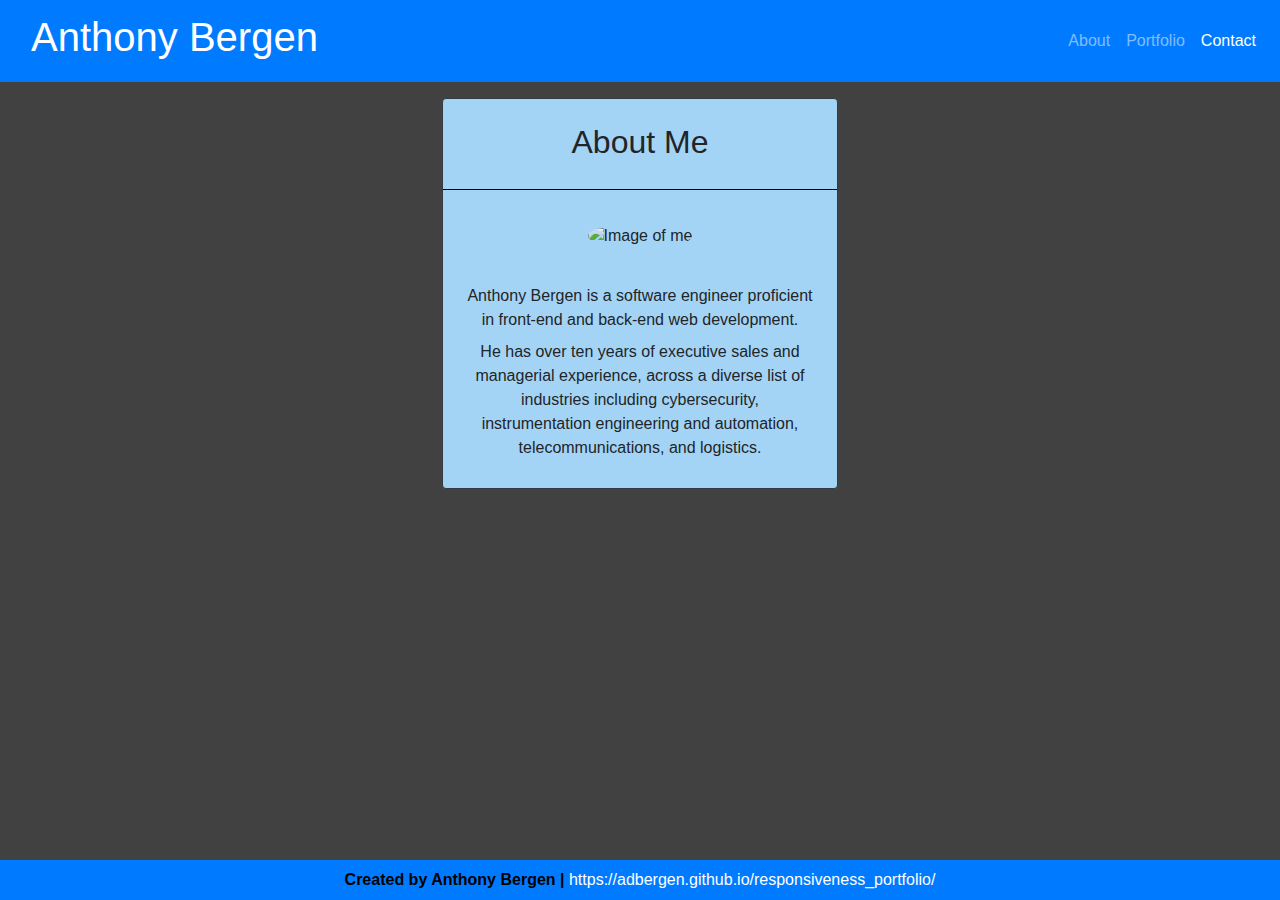
==== assets/html/contact.html @ 811713d7 "linked css to all html files" ====
<!DOCTYPE html>
<html lang="en">

<head>
  <meta charset="UTF-8">
  <meta name="viewport" content="width=device-width, initial-scale=1.0">
  <meta http-equiv="X-UA-Compatible" content="ie=edge">
  <meta name="Description" content="Enter your description here" />
  <link rel="stylesheet" href="https://cdnjs.cloudflare.com/ajax/libs/twitter-bootstrap/4.5.0/css/bootstrap.min.css">
  <link rel="stylesheet" href="https://cdnjs.cloudflare.com/ajax/libs/font-awesome/5.13.1/css/all.min.css">
  <link rel="stylesheet" href="../css/style.css">
  <title>Anthony Bergen | Software Engineer</title>
</head>

<header>
  <nav class="navbar navbar-expand-lg navbar-dark bg-primary">
    <a class="navbar-brand container-fluid">
      <h1>Anthony Bergen</h1>
      <button class="navbar-toggler" type="button" data-toggle="collapse" data-target="#navbarNavAltMarkup"
        aria-controls="navbarNavAltMarkup" aria-expanded="false" aria-label="Toggle navigation">
        <span class="navbar-toggler-icon"></span>
      </button>
      <div class="collapse navbar-collapse" id="navbarNavAltMarkup">
        <div class="navbar-nav ml-auto">
          <a class="nav-item nav-link ml-auto" href="../../index.html">About</a>
          <a class="nav-item nav-link ml-auto" href="portfolio.html">Portfolio</a>
          <a class="nav-item nav-link ml-auto active" href="contact.html">Contact</a>
        </div>
      </div>
  </nav>
</header>

<body>

  <main class="container-fluid text-center mt-3 mb-5">
    <div class="row pb-5">
      <div class="col-sm-4">
      </div>
      <div class="col-sm-4">
        <div class="card border border-dark">
          <h2 class="card-title pt-4">About Me</h2>
          <hr>
          <img class="img-fluid rounded-circle p-3 mx-auto"
            src="https://media-exp1.licdn.com/dms/image/C4E03AQHP4f3U4McQZw/profile-displayphoto-shrink_200_200/0?e=1600905600&v=beta&t=97a49gcaRYvp-vtT2CuWY1fF0eI5KSPFbIOoDlyoC4k"
            alt="Image of me">
          <div class="card-body">
            <div class="card-text">Anthony Bergen is a software engineer proficient in front-end and back-end web
              development.
            </div>
            <div class="card-text p-2">
              He has over ten years of executive sales and managerial experience, across a diverse
              list of industries including cybersecurity, instrumentation engineering and automation,
              telecommunications, and logistics.
            </div>
          </div>
        </div>
      </div>
      <div class="col-sm-4">
      </div>
    </div>
  </main>

  <footer class="page-footer footer-expand fixed-bottom">
    <div class="text-center py-2 bg-primary"><strong>Created by Anthony Bergen |</strong>
      <a href="https://adbergen.github.io/responsiveness_portfolio/">https://adbergen.github.io/responsiveness_portfolio/
      </a>
    </div>
  </footer>

  <script src="https://cdnjs.cloudflare.com/ajax/libs/jquery/3.5.1/jquery.slim.min.js"></script>
  <script src="https://cdnjs.cloudflare.com/ajax/libs/popper.js/1.16.1/umd/popper.min.js"></script>
  <script src="https://cdnjs.cloudflare.com/ajax/libs/twitter-bootstrap/4.5.0/js/bootstrap.min.js"></script>

</body>

</html>
---- assets/css/style.css ----
* {
  font-family ;:
}

body {
  background-color: rgb(65, 65, 65);
}

.card {
  background-color: #a4d4f5
}

hr {
  display: block;
  height: 2px;
  border: 0;
  border-top: 1px solid black;
  margin: 1em 0;
  padding: 0;
}

footer div {
  color: black;
}

footer a {
  color: white;
}
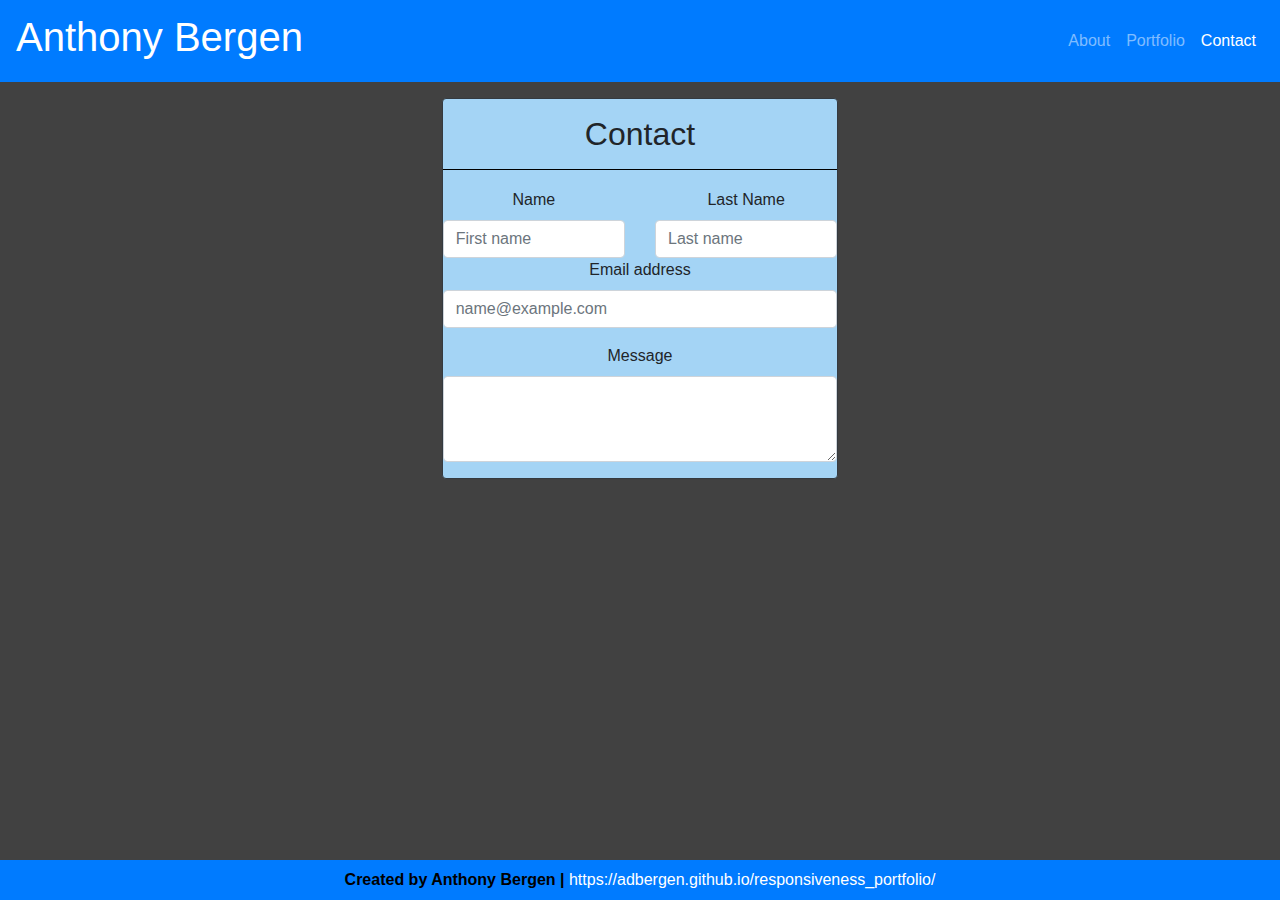
==== commit e2ba0cf0: "added link to name" ====
--- a/assets/html/contact.html
+++ b/assets/html/contact.html
@@ -13,8 +13,8 @@
 </head>
 
 <header>
-  <nav class="navbar navbar-expand-lg navbar-dark bg-primary">
-    <a class="navbar-brand container-fluid">
+  <nav class="navbar navbar-expand-lg navbar-dark bg-primary container-fluid">
+    <a class="navbar-brand" href="https://adbergen.github.io/responsiveness_portfolio/">
       <h1>Anthony Bergen</h1>
       <button class="navbar-toggler" type="button" data-toggle="collapse" data-target="#navbarNavAltMarkup"
         aria-controls="navbarNavAltMarkup" aria-expanded="false" aria-label="Toggle navigation">
@@ -38,21 +38,28 @@
       </div>
       <div class="col-sm-4">
         <div class="card border border-dark">
-          <h2 class="card-title pt-4">About Me</h2>
-          <hr>
-          <img class="img-fluid rounded-circle p-3 mx-auto"
-            src="https://media-exp1.licdn.com/dms/image/C4E03AQHP4f3U4McQZw/profile-displayphoto-shrink_200_200/0?e=1600905600&v=beta&t=97a49gcaRYvp-vtT2CuWY1fF0eI5KSPFbIOoDlyoC4k"
-            alt="Image of me">
-          <div class="card-body">
-            <div class="card-text">Anthony Bergen is a software engineer proficient in front-end and back-end web
-              development.
+          <form class="pt-3">
+            <h2>Contact</h2>
+            <hr>
+            <div class="form-group">
+              <div class="row">
+                <div class="col">
+                  <label for="exampleFormControlInput1">Name</label>
+                  <input type="text" class="form-control" placeholder="First name">
+                </div>
+                <div class="col">
+                  <label for="exampleFormControlInput1">Last Name</label>
+                  <input type="text" class="form-control" placeholder="Last name">
+                </div>
+              </div>
+              <label for="emailAdress">Email address</label>
+              <input type="email" class="form-control" id="emailAdress" placeholder="name@example.com">
             </div>
-            <div class="card-text p-2">
-              He has over ten years of executive sales and managerial experience, across a diverse
-              list of industries including cybersecurity, instrumentation engineering and automation,
-              telecommunications, and logistics.
+            <div class="form-group">
+              <label for="message">Message</label>
+              <textarea class="form-control" id="message" rows="3"></textarea>
             </div>
-          </div>
+          </form>
         </div>
       </div>
       <div class="col-sm-4">
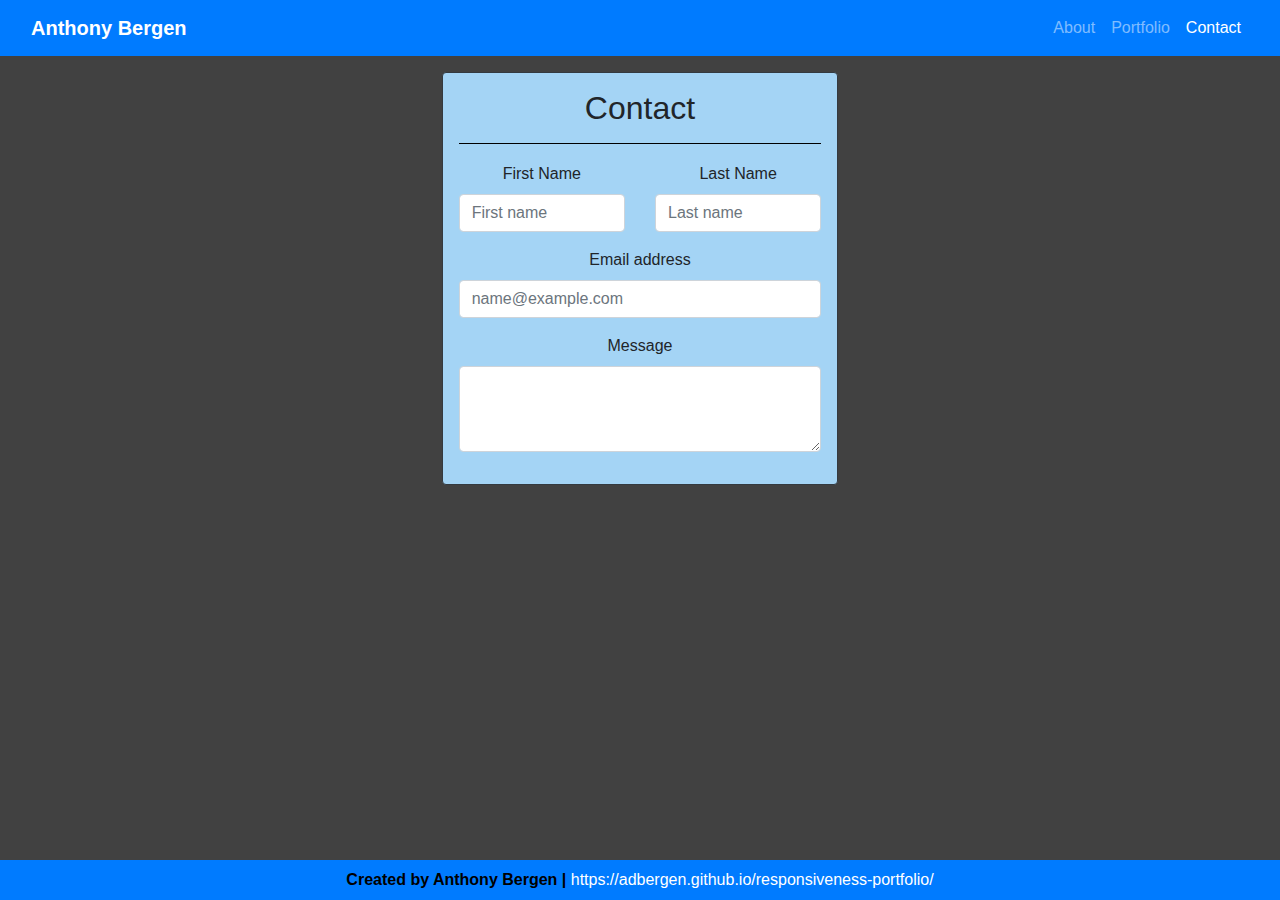
==== commit 75abdba2: "added more markup and html semantics" ====
--- a/assets/html/contact.html
+++ b/assets/html/contact.html
@@ -9,74 +9,91 @@
   <link rel="stylesheet" href="https://cdnjs.cloudflare.com/ajax/libs/twitter-bootstrap/4.5.0/css/bootstrap.min.css">
   <link rel="stylesheet" href="https://cdnjs.cloudflare.com/ajax/libs/font-awesome/5.13.1/css/all.min.css">
   <link rel="stylesheet" href="../css/style.css">
+  <!-- title starts here -->
   <title>Anthony Bergen | Software Engineer</title>
+  <!-- title ends here -->
 </head>
 
-<header>
-  <nav class="navbar navbar-expand-lg navbar-dark bg-primary container-fluid">
-    <a class="navbar-brand" href="https://adbergen.github.io/responsiveness_portfolio/">
-      <h1>Anthony Bergen</h1>
-      <button class="navbar-toggler" type="button" data-toggle="collapse" data-target="#navbarNavAltMarkup"
-        aria-controls="navbarNavAltMarkup" aria-expanded="false" aria-label="Toggle navigation">
-        <span class="navbar-toggler-icon"></span>
-      </button>
-      <div class="collapse navbar-collapse" id="navbarNavAltMarkup">
-        <div class="navbar-nav ml-auto">
-          <a class="nav-item nav-link ml-auto" href="../../index.html">About</a>
-          <a class="nav-item nav-link ml-auto" href="portfolio.html">Portfolio</a>
-          <a class="nav-item nav-link ml-auto active" href="contact.html">Contact</a>
+<body>
+  <header>
+
+    <!-- navbar starts here -->
+    <nav class="navbar navbar-expand-lg navbar-dark bg-primary">
+      <div class="container-fluid">
+        <a class="navbar-brand" href="https://adbergen.github.io/responsiveness-portfolio/"><strong>Anthony
+            Bergen</strong></a>
+        <button class="navbar-toggler" type="button" data-toggle="collapse" data-target="#navbarNavAltMarkup"
+          aria-controls="navbarNavAltMarkup" aria-expanded="false" aria-label="Toggle navigation">
+          <span class="navbar-toggler-icon"></span>
+        </button>
+        <div class="collapse navbar-collapse" id="navbarNavAltMarkup">
+          <div class="navbar-nav ml-auto">
+            <!-- navbar links start here -->
+            <a class="nav-item nav-link ml-auto" href="../../index.html">About</a>
+            <a class="nav-item nav-link ml-auto" href="portfolio.html">Portfolio</a>
+            <a class="nav-item nav-link ml-auto active" href="contact.html">Contact</a>
+            <!-- navbar links end here -->
+          </div>
         </div>
       </div>
-  </nav>
-</header>
+    </nav>
+    <!-- navbar ends here -->
 
-<body>
+  </header>
 
+  <!-- main/contact form starts here -->
   <main class="container-fluid text-center mt-3 mb-5">
     <div class="row pb-5">
       <div class="col-sm-4">
       </div>
       <div class="col-sm-4">
         <div class="card border border-dark">
-          <form class="pt-3">
+          <!-- form starts here -->
+          <form class="p-3">
             <h2>Contact</h2>
             <hr>
             <div class="form-group">
-              <div class="row">
+              <div class="row pb-3">
                 <div class="col">
-                  <label for="exampleFormControlInput1">Name</label>
-                  <input type="text" class="form-control" placeholder="First name">
+                  <label for="firstName">First Name</label>
+                  <input type="text" class="form-control" id="firstName" placeholder="First name">
                 </div>
                 <div class="col">
-                  <label for="exampleFormControlInput1">Last Name</label>
-                  <input type="text" class="form-control" placeholder="Last name">
+                  <label for="lastName">Last Name</label>
+                  <input type="text" class="form-control" id="lastName" placeholder="Last name">
                 </div>
               </div>
-              <label for="emailAdress">Email address</label>
-              <input type="email" class="form-control" id="emailAdress" placeholder="name@example.com">
+              <label for="emailAddress">Email address</label>
+              <input type="email" class="form-control" id="emailAddress" placeholder="name@example.com">
             </div>
             <div class="form-group">
               <label for="message">Message</label>
               <textarea class="form-control" id="message" rows="3"></textarea>
             </div>
           </form>
+          <!-- form ends here -->
         </div>
       </div>
       <div class="col-sm-4">
       </div>
     </div>
   </main>
+  <!-- main/contact form ends here -->
 
+  <!-- footer starts here -->
   <footer class="page-footer footer-expand fixed-bottom">
     <div class="text-center py-2 bg-primary"><strong>Created by Anthony Bergen |</strong>
-      <a href="https://adbergen.github.io/responsiveness_portfolio/">https://adbergen.github.io/responsiveness_portfolio/
+      <a href="https://adbergen.github.io/responsiveness-portfolio/">https://adbergen.github.io/responsiveness-portfolio/
       </a>
     </div>
   </footer>
+  <!-- footer ends here -->
 
+  <!-- scripts start here -->
   <script src="https://cdnjs.cloudflare.com/ajax/libs/jquery/3.5.1/jquery.slim.min.js"></script>
   <script src="https://cdnjs.cloudflare.com/ajax/libs/popper.js/1.16.1/umd/popper.min.js"></script>
   <script src="https://cdnjs.cloudflare.com/ajax/libs/twitter-bootstrap/4.5.0/js/bootstrap.min.js"></script>
+  <!-- scripts end here -->
 
 </body>
 
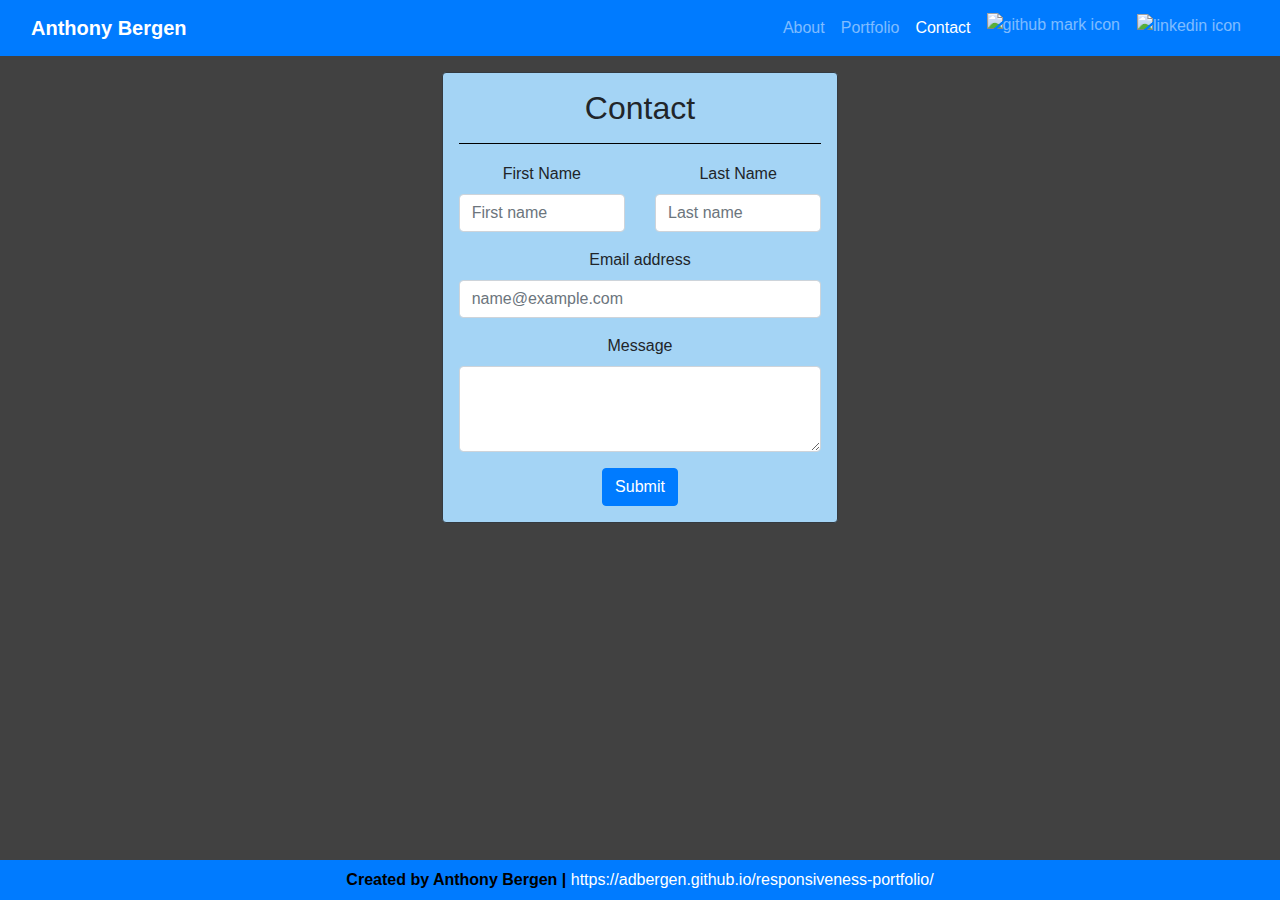
==== commit a4c80a05: "fixed icons to appear static" ====
--- a/assets/html/contact.html
+++ b/assets/html/contact.html
@@ -5,7 +5,8 @@
   <meta charset="UTF-8">
   <meta name="viewport" content="width=device-width, initial-scale=1.0">
   <meta http-equiv="X-UA-Compatible" content="ie=edge">
-  <meta name="Description" content="Enter your description here" />
+  <meta name="Description" content="Enter your description here">
+  <link rel="icon" type="image/png" href="../images/favicon/favicon-32x32.png">
   <link rel="stylesheet" href="https://cdnjs.cloudflare.com/ajax/libs/twitter-bootstrap/4.5.0/css/bootstrap.min.css">
   <link rel="stylesheet" href="https://cdnjs.cloudflare.com/ajax/libs/font-awesome/5.13.1/css/all.min.css">
   <link rel="stylesheet" href="../css/style.css">
@@ -32,6 +33,13 @@
             <a class="nav-item nav-link ml-auto" href="../../index.html">About</a>
             <a class="nav-item nav-link ml-auto" href="portfolio.html">Portfolio</a>
             <a class="nav-item nav-link ml-auto active" href="contact.html">Contact</a>
+            <a class="nav-item nav-link ml-auto" id="github-mark" href="https://github.com/adbergen" target="_blank">
+              <img class="img-fluid" src="../images/github-mark/github-mark-32px.png" alt="github mark icon">
+            </a>
+            <a class="nav-item nav-link ml-auto" id="linkedin" href="www.linkedin.com/in/anthonybergen" target="_blank">
+              <img class="img-fluid" src="../images/linkedin/linkedin.png" alt="linkedin icon">
+            </a>
+            <!-- navba
             <!-- navbar links end here -->
           </div>
         </div>
@@ -70,6 +78,7 @@
               <label for="message">Message</label>
               <textarea class="form-control" id="message" rows="3"></textarea>
             </div>
+            <input class="btn btn-primary" type="submit" value="Submit">
           </form>
           <!-- form ends here -->
         </div>
--- a/assets/css/style.css
+++ b/assets/css/style.css
@@ -1,5 +1,17 @@
-* {
-  font-family ;:
+#github-mark {
+   margin: -4px 1px;
+}
+
+#github-mark:hover {
+  opacity: 0.7
+}
+
+#linkedin {
+  margin: -3px 0px;
+}
+
+#linkedin:hover {
+ opacity: 0.7
 }
 
 body {
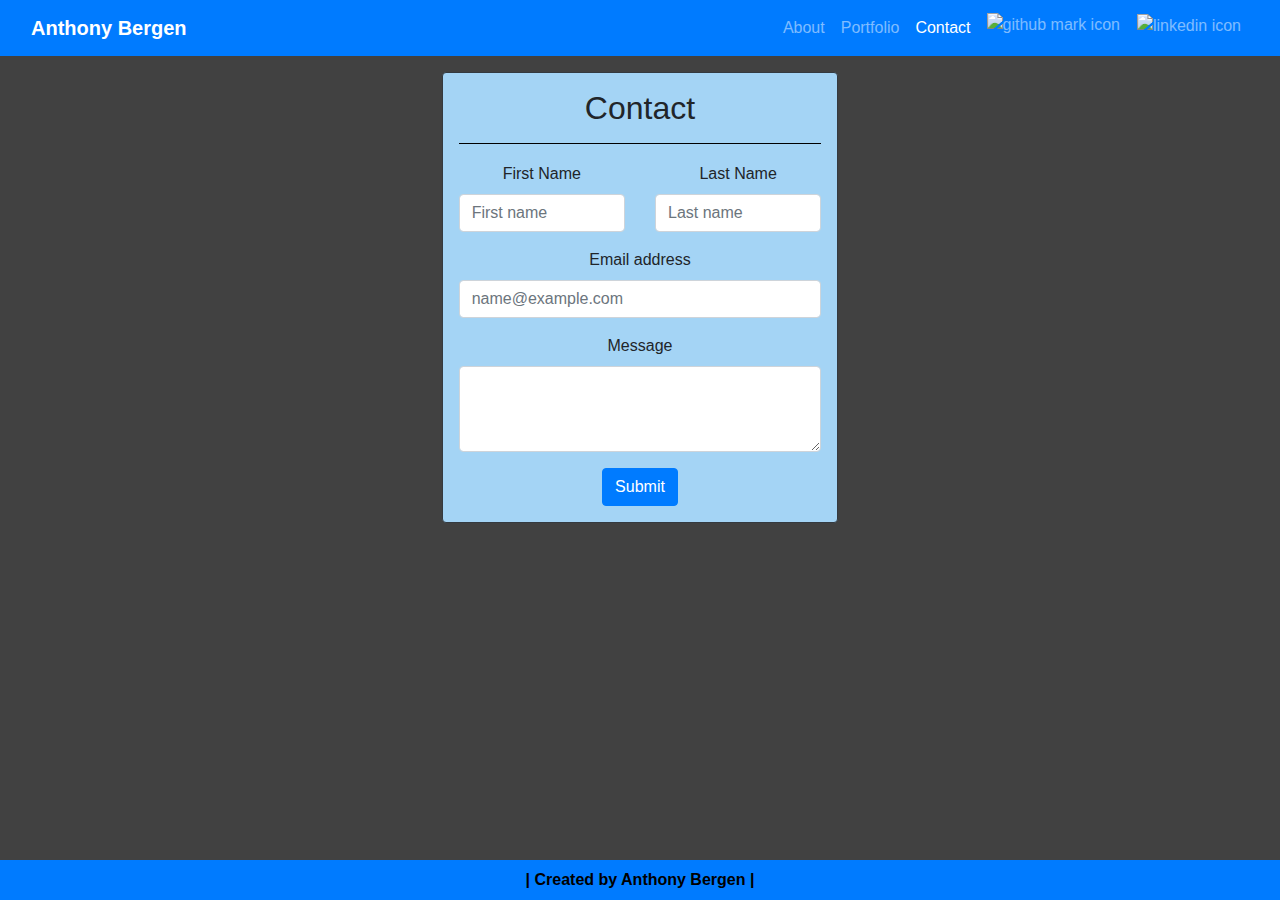
==== commit fb355f1a: "removed site address from footer" ====
--- a/assets/html/contact.html
+++ b/assets/html/contact.html
@@ -36,10 +36,11 @@
             <a class="nav-item nav-link ml-auto" id="github-mark" href="https://github.com/adbergen" target="_blank">
               <img class="img-fluid" src="../images/github-mark/github-mark-32px.png" alt="github mark icon">
             </a>
-            <a class="nav-item nav-link ml-auto" id="linkedin" href="www.linkedin.com/in/anthonybergen" target="_blank">
+            <a class="nav-item nav-link ml-auto" id="linkedin" href="https://linkedin.com/in/anthonybergen"
+              target="_blank">
               <img class="img-fluid" src="../images/linkedin/linkedin.png" alt="linkedin icon">
             </a>
-            <!-- navba
+
             <!-- navbar links end here -->
           </div>
         </div>
@@ -91,9 +92,7 @@
 
   <!-- footer starts here -->
   <footer class="page-footer footer-expand fixed-bottom">
-    <div class="text-center py-2 bg-primary"><strong>Created by Anthony Bergen |</strong>
-      <a href="https://adbergen.github.io/responsiveness-portfolio/">https://adbergen.github.io/responsiveness-portfolio/
-      </a>
+    <div class="text-center py-2 bg-primary"><strong>| Created by Anthony Bergen |</strong>
     </div>
   </footer>
   <!-- footer ends here -->
